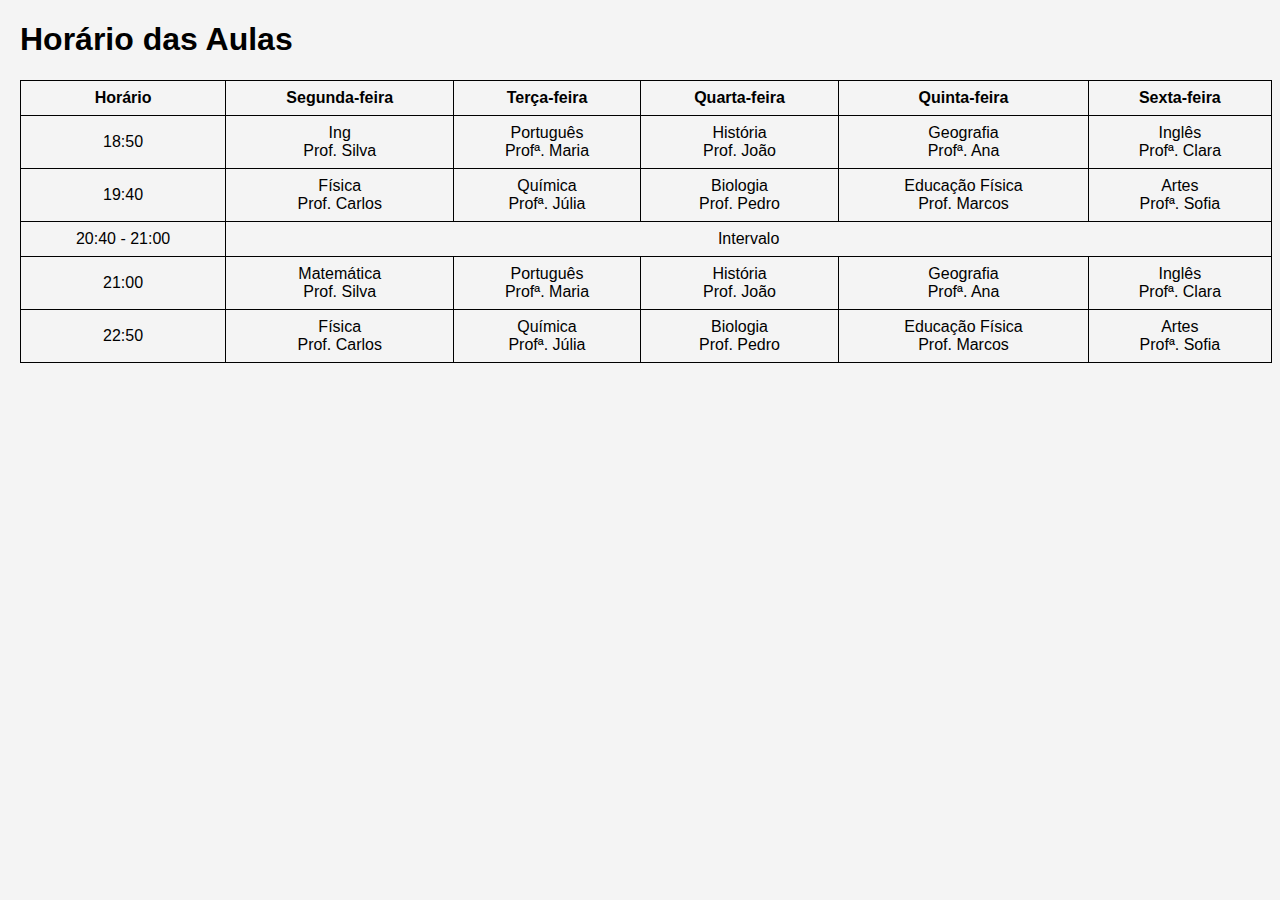
==== index.html @ 6f4c2bcb "start" ====
<!DOCTYPE html>
<html lang="pt-br">
<head>
    <meta charset="UTF-8">
    <meta name="viewport" content="width=device-width, initial-scale=1.0">
    <title>Horário das Aulas</title>
    <style>

        body {
            font-family: Arial, sans-serif;
            
            justify-content: center; /* Centraliza horizontalmente */
            margin-left: 20px;
            background-color: #f4f4f4;
        }
        table {
            width: 100%;
            border-collapse: collapse;
            margin: 0 auto;
        }
        th, td {
            border: 1px solid #000;
            padding: 8px;
            text-align: center;
        }
        th {
            background-color: #f4f4f4;
        }
    </style>
</head>
<body>
    <h1>Horário das Aulas</h1>
    <table>
        <thead>
            <tr>
                <th>Horário</th>
                <th>Segunda-feira</th>
                <th>Terça-feira</th>
                <th>Quarta-feira</th>
                <th>Quinta-feira</th>
                <th>Sexta-feira</th>
            </tr>
        </thead>
        <tbody>
            <tr>
                <td>18:50</td>
                <td>Ing<br>Prof. Silva</td>
                <td>Português<br>Profª. Maria</td>
                <td>História<br>Prof. João</td>
                <td>Geografia<br>Profª. Ana</td>
                <td>Inglês<br>Profª. Clara</td>
            </tr>
            <tr>
                <td>19:40</td>
                <td>Física<br>Prof. Carlos</td>
                <td>Química<br>Profª. Júlia</td>
                <td>Biologia<br>Prof. Pedro</td>
                <td>Educação Física<br>Prof. Marcos</td>
                <td>Artes<br>Profª. Sofia</td>
            </tr>
            <tr>
                <td>20:40 - 21:00</td>
                <td colspan="5">Intervalo</td>
            </tr>
            <tr>
                <td>21:00</td>
                <td>Matemática<br>Prof. Silva</td>
                <td>Português<br>Profª. Maria</td>
                <td>História<br>Prof. João</td>
                <td>Geografia<br>Profª. Ana</td>
                <td>Inglês<br>Profª. Clara</td>
            </tr>
            <tr>
                <td>22:50</td>
                <td>Física<br>Prof. Carlos</td>
                <td>Química<br>Profª. Júlia</td>
                <td>Biologia<br>Prof. Pedro</td>
                <td>Educação Física<br>Prof. Marcos</td>
                <td>Artes<br>Profª. Sofia</td>
            </tr>
        </tbody>
    </table>
</body>
</html>
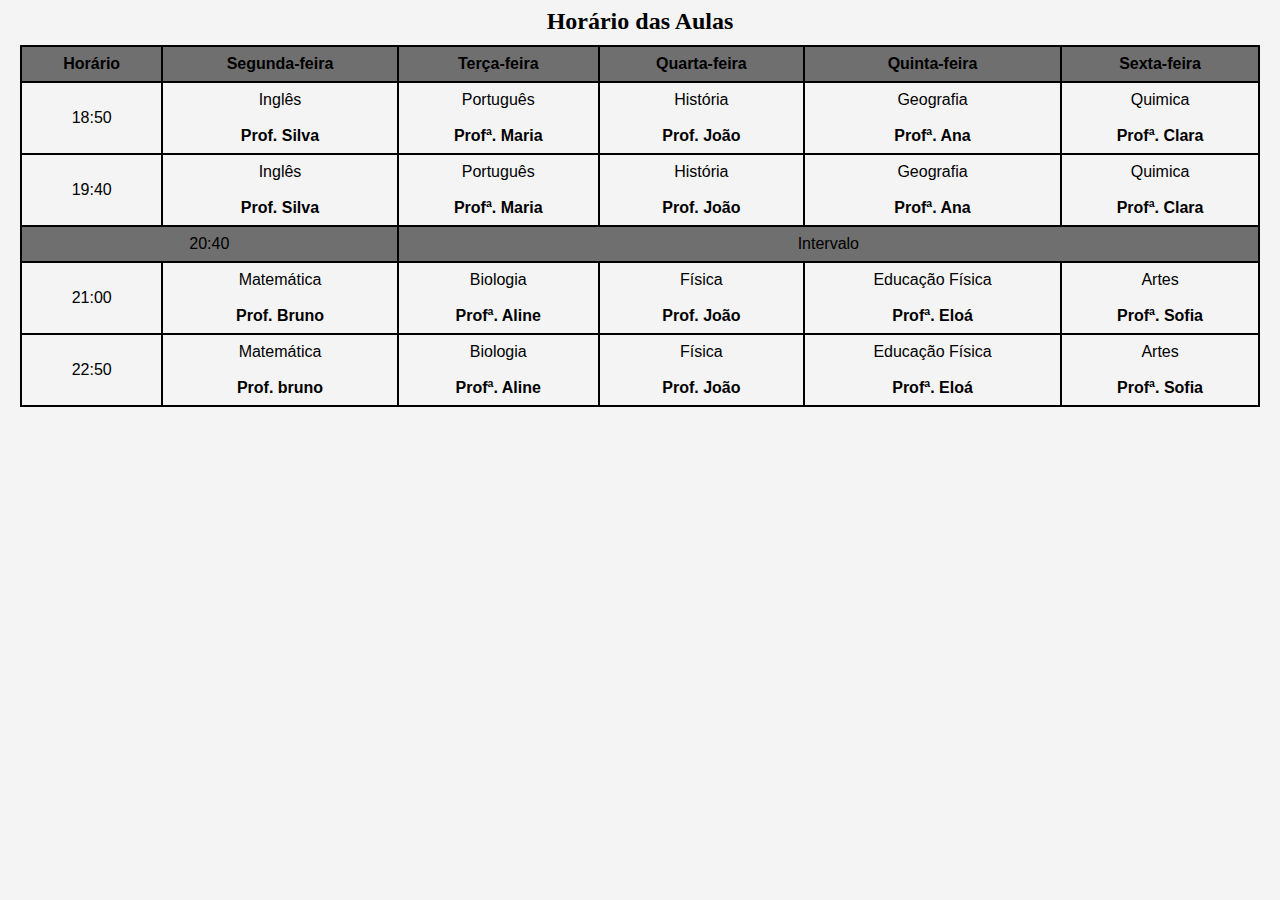
==== commit e563a72d: "start" ====
--- a/index.html
+++ b/index.html
@@ -8,77 +8,128 @@
 
         body {
             font-family: Arial, sans-serif;
-            
-            justify-content: center; /* Centraliza horizontalmente */
+            justify-content: center;
             margin-left: 20px;
+            margin-right: 20px;
             background-color: #f4f4f4;
         }
         table {
             width: 100%;
             border-collapse: collapse;
             margin: 0 auto;
+            
         }
+
+        caption {
+            font-family: Franklin Gothic Heavy Italic;
+            font-size: 1.5em;
+            font-weight: bold;
+            margin-bottom: 10px;
+        }
+
+
         th, td {
-            border: 1px solid #000;
+            border: 2px solid #000;
             padding: 8px;
             text-align: center;
+            /* Alinhamento de linha para Horizontal */
+
         }
+
         th {
-            background-color: #f4f4f4;
+            background-color: #0000008b;
         }
+
     </style>
 </head>
 <body>
-    <h1>Horário das Aulas</h1>
+    
     <table>
+        <!-- A tag <table> é usada para criar uma tabela.
+             Dentro dela, são definidas as linhas e colunas da tabela. -->
+
+        <caption>Horário das Aulas</caption>
+        <!-- A tag <caption> é usada para definir o título da tabela.
+             Neste caso, "Horário das Aulas" é o título da tabela. -->
         <thead>
+            <!-- A tag <thead> é usada para definir o cabeçalho da tabela.
+                 Geralmente, ela contém as linhas de título das colunas. -->
             <tr>
+                <!-- A tag <tr> define uma linha na tabela.
+                     Neste caso, é a linha do cabeçalho. -->
                 <th>Horário</th>
+                <!-- A tag <th> define uma célula de cabeçalho.
+                     O texto dentro dela é exibido em negrito e centralizado por padrão.
+                     Aqui, "Horário" é o título da primeira coluna. -->
                 <th>Segunda-feira</th>
+                <!-- Outra célula de cabeçalho, representando a coluna de segunda-feira. -->
                 <th>Terça-feira</th>
+                <!-- Célula de cabeçalho para a coluna de terça-feira. -->
                 <th>Quarta-feira</th>
+                <!-- Célula de cabeçalho para a coluna de quarta-feira. -->
                 <th>Quinta-feira</th>
+                <!-- Célula de cabeçalho para a coluna de quinta-feira. -->
                 <th>Sexta-feira</th>
+                <!-- Célula de cabeçalho para a coluna de sexta-feira. -->
             </tr>
+            <!-- Fim da linha do cabeçalho. -->
         </thead>
+        <!-- Fim do cabeçalho da tabela. -->
+
+        
         <tbody>
+            <!-- A tag <tbody> é usada para agrupar o corpo da tabela,
+                 onde ficam os dados principais (linhas e colunas). -->
             <tr>
+                <!-- A tag <tr> define uma linha na tabela.
+                     Neste caso, é uma linha de dados com informações sobre o horário e as disciplinas. -->
                 <td>18:50</td>
-                <td>Ing<br>Prof. Silva</td>
-                <td>Português<br>Profª. Maria</td>
-                <td>História<br>Prof. João</td>
-                <td>Geografia<br>Profª. Ana</td>
-                <td>Inglês<br>Profª. Clara</td>
+                <!-- A tag <td> define uma célula de dados dentro da linha.
+                     Aqui, "18:50" representa o horário da aula. -->
+    <td>Inglês<br><br><strong>Prof. Silva</strong></td>
+                <!-- Outra célula de dados, contendo a disciplina "Ing" (Inglês)
+                     e o nome do professor "Prof. Silva". O <br> insere uma quebra de linha. -->
+    <td>Português<br><br><strong>Profª. Maria</strong></td>
+                <!-- Célula de dados para a disciplina "Português" e a professora "Profª. Maria". -->
+    <td>História<br><br><strong>Prof. João</strong></td>
+                <!-- Célula de dados para a disciplina "História" e o professor "Prof. João". -->
+    <td>Geografia<br><br><strong>Profª. Ana</strong></td>
+                <!-- Célula de dados para a disciplina "Geografia" e a professora "Profª. Ana". -->
+    <td>Quimica<br><br><strong>Profª. Clara</strong></td>
+                <!-- Célula de dados para a disciplina "Química" e a professora "Profª. Clara". -->
+            </tr>
+            <!-- Fim da linha de dados. -->
+            <tr>
+                <td>19:40</td>
+                <td>Inglês<br><br><strong>Prof. Silva</strong></td>
+                <td>Português<br><br><b>Profª. Maria</b></td>
+                <td>História<br><br><strong>Prof. João</strong></td>
+                <td>Geografia<br><br><strong>Profª. Ana</strong></td>
+                <td>Quimica<br><br><strong>Profª. Clara</strong></td>
             </tr>
             <tr>
-                <td>19:40</td>
-                <td>Física<br>Prof. Carlos</td>
-                <td>Química<br>Profª. Júlia</td>
-                <td>Biologia<br>Prof. Pedro</td>
-                <td>Educação Física<br>Prof. Marcos</td>
-                <td>Artes<br>Profª. Sofia</td>
+                <td colspan="2" <span style="background-color: #0000008b;">20:40 </span></td>
+                <td colspan="5" <span style="background-color: #0000008b;">Intervalo</span></td>
             </tr>
-            <tr>
-                <td>20:40 - 21:00</td>
-                <td colspan="5">Intervalo</td>
-            </tr>
+
             <tr>
                 <td>21:00</td>
-                <td>Matemática<br>Prof. Silva</td>
-                <td>Português<br>Profª. Maria</td>
-                <td>História<br>Prof. João</td>
-                <td>Geografia<br>Profª. Ana</td>
-                <td>Inglês<br>Profª. Clara</td>
+                <td>Matemática<br><br><strong>Prof. Bruno</strong></td>
+                <td>Biologia<br><br><strong>Profª. Aline</strong></td>
+                <td>Física<br><br><strong>Prof. João</strong></td>
+                <td>Educação Física<br><br><strong>Profª. Eloá</strong></td>
+                <td>Artes<br><br><strong>Profª. Sofia</strong></td>
             </tr>
             <tr>
                 <td>22:50</td>
-                <td>Física<br>Prof. Carlos</td>
-                <td>Química<br>Profª. Júlia</td>
-                <td>Biologia<br>Prof. Pedro</td>
-                <td>Educação Física<br>Prof. Marcos</td>
-                <td>Artes<br>Profª. Sofia</td>
+                <td>Matemática<br><br><strong>Prof. bruno</strong></td>
+                <td>Biologia<br><br><strong>Profª. Aline</strong></td>
+                <td>Física<br><br><strong>Prof. João</strong></td>
+                <td>Educação Física<br><br><strong>Profª. Eloá</strong></td>
+                <td>Artes<br><br><strong>Profª. Sofia</strong></td>
             </tr>
         </tbody>
+        <!-- Fim do corpo da tabela. -->
     </table>
 </body>
 </html>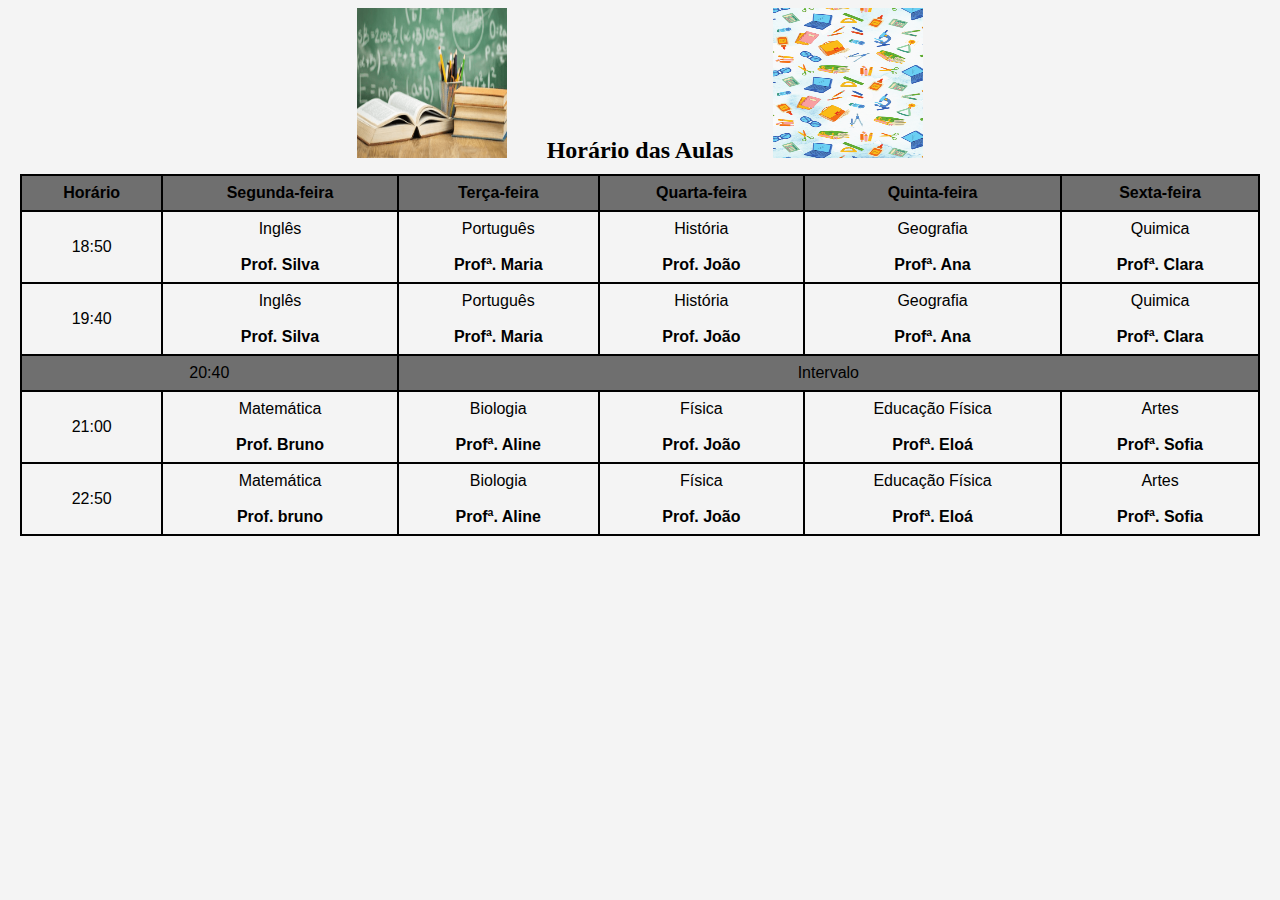
==== commit 95d71295: "atualização da tabela" ====
--- a/index.html
+++ b/index.html
@@ -13,42 +13,79 @@
             margin-right: 20px;
             background-color: #f4f4f4;
         }
+        .container {
+            display: flex;
+            justify-content: space-between;
+            /* Alinhamento de linha para Horizontal */
+            align-items: center;
+            width: 100%;
+            max-width: 1200px;
+            padding: 20px;
+            box-sizing: border-box;
+        }
+
+        .foto-esquerda  {
+            width: 150px;
+            height: 150px;
+            flex-shrink: 0;
+            /* Não permite que a imagem diminua de tamanho */
+            margin: 0 40px;
+            /* Espaçamento entre a imagem e o texto */
+        } 
+
+        .foto-direita {
+            width: 150px;
+            height: 150px;
+            flex-shrink: 0;
+            /* Não permite que a imagem diminua de tamanho */
+            margin: 0 40px;
+            /* Espaçamento entre a imagem e o texto */
+
+        }
+        
         table {
             width: 100%;
             border-collapse: collapse;
+            /* Remove a separação entre as células da tabela */
             margin: 0 auto;
+
+            
             
         }
-
+    
         caption {
+            /* Estilo do título da tabela */
+            
             font-family: Franklin Gothic Heavy Italic;
+            /* Fonte do título da tabela */
             font-size: 1.5em;
             font-weight: bold;
             margin-bottom: 10px;
+            /* Espaçamento entre o título e a tabela */
         }
-
 
         th, td {
             border: 2px solid #000;
             padding: 8px;
             text-align: center;
             /* Alinhamento de linha para Horizontal */
-
         }
+        
 
         th {
             background-color: #0000008b;
         }
 
+        
+
     </style>
 </head>
 <body>
-    
     <table>
         <!-- A tag <table> é usada para criar uma tabela.
              Dentro dela, são definidas as linhas e colunas da tabela. -->
 
-        <caption>Horário das Aulas</caption>
+        <caption><img src="img/escola01.png" alt="Foto Esquerda" class="foto-esquerda">Horário das Aulas<img src="img/escola02.png" alt="Foto Direita" class="foto-direita"></caption>
         <!-- A tag <caption> é usada para definir o título da tabela.
              Neste caso, "Horário das Aulas" é o título da tabela. -->
         <thead>
@@ -107,6 +144,7 @@
                 <td>Geografia<br><br><strong>Profª. Ana</strong></td>
                 <td>Quimica<br><br><strong>Profª. Clara</strong></td>
             </tr>
+    <div class="foto1">
             <tr>
                 <td colspan="2" <span style="background-color: #0000008b;">20:40 </span></td>
                 <td colspan="5" <span style="background-color: #0000008b;">Intervalo</span></td>
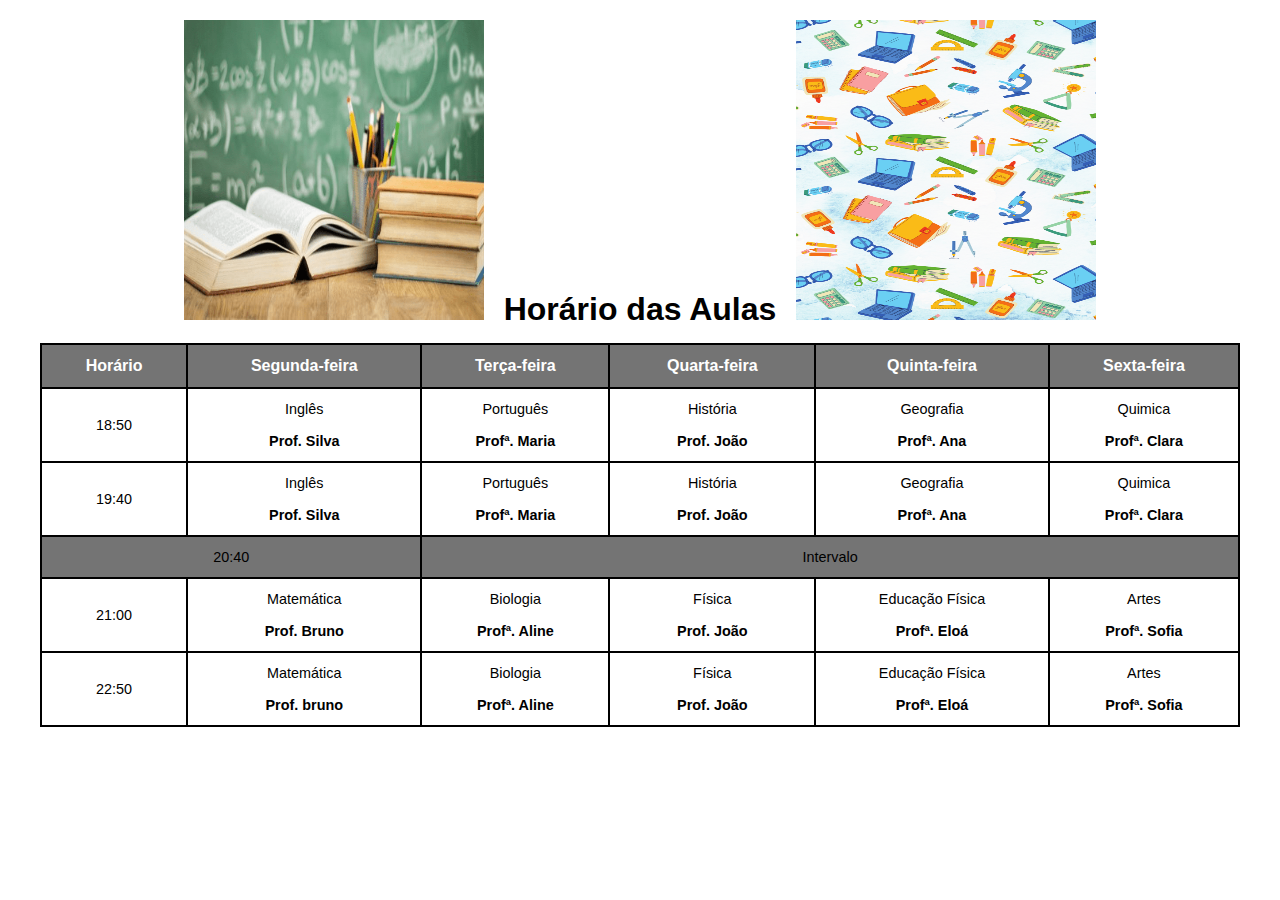
==== commit 933b2327: "Tonando a tabela resposíva para telas de desktops e telas pequenas" ====
--- a/index.html
+++ b/index.html
@@ -4,88 +4,15 @@
     <meta charset="UTF-8">
     <meta name="viewport" content="width=device-width, initial-scale=1.0">
     <title>Horário das Aulas</title>
-    <style>
-
-        body {
-            font-family: Arial, sans-serif;
-            justify-content: center;
-            margin-left: 20px;
-            margin-right: 20px;
-            background-color: #f4f4f4;
-        }
-        .container {
-            display: flex;
-            justify-content: space-between;
-            /* Alinhamento de linha para Horizontal */
-            align-items: center;
-            width: 100%;
-            max-width: 1200px;
-            padding: 20px;
-            box-sizing: border-box;
-        }
-
-        .foto-esquerda  {
-            width: 150px;
-            height: 150px;
-            flex-shrink: 0;
-            /* Não permite que a imagem diminua de tamanho */
-            margin: 0 40px;
-            /* Espaçamento entre a imagem e o texto */
-        } 
-
-        .foto-direita {
-            width: 150px;
-            height: 150px;
-            flex-shrink: 0;
-            /* Não permite que a imagem diminua de tamanho */
-            margin: 0 40px;
-            /* Espaçamento entre a imagem e o texto */
-
-        }
-        
-        table {
-            width: 100%;
-            border-collapse: collapse;
-            /* Remove a separação entre as células da tabela */
-            margin: 0 auto;
-
-            
-            
-        }
-    
-        caption {
-            /* Estilo do título da tabela */
-            
-            font-family: Franklin Gothic Heavy Italic;
-            /* Fonte do título da tabela */
-            font-size: 1.5em;
-            font-weight: bold;
-            margin-bottom: 10px;
-            /* Espaçamento entre o título e a tabela */
-        }
-
-        th, td {
-            border: 2px solid #000;
-            padding: 8px;
-            text-align: center;
-            /* Alinhamento de linha para Horizontal */
-        }
-        
-
-        th {
-            background-color: #0000008b;
-        }
-
-        
-
-    </style>
+    <link rel="stylesheet" href="modelo_resposivel/style.css">
+    <link rel="stylesheet" href="modelo_resposivel/modelo.css">
 </head>
 <body>
     <table>
         <!-- A tag <table> é usada para criar uma tabela.
              Dentro dela, são definidas as linhas e colunas da tabela. -->
 
-        <caption><img src="img/escola01.png" alt="Foto Esquerda" class="foto-esquerda">Horário das Aulas<img src="img/escola02.png" alt="Foto Direita" class="foto-direita"></caption>
+        <caption><img src="img/escola01.png" alt="Foto Esquerda" class="foto-esquerda" >Horário das Aulas<img src="img/escola02.png" alt="Foto Direita" class="foto-direita"></caption>
         <!-- A tag <caption> é usada para definir o título da tabela.
              Neste caso, "Horário das Aulas" é o título da tabela. -->
         <thead>
--- a/modelo_resposivel/style.css
+++ b/modelo_resposivel/style.css
@@ -0,0 +1,74 @@
+        /* Estilo para telas pequenas (responsividade) */
+    @media (max-width: 768px) { /* Aplica os estilos abaixo para telas com largura máxima de 768px */
+        table, thead, tbody, th, td, tr {
+            display: block; /* Exibe cada elemento da tabela como um bloco */
+        }
+
+        body {
+            font-family: Arial, sans-serif;
+            justify-content: center;
+            margin-left: 20px;
+            margin-right: 20px;
+            background-color: #f4f4f4;
+        }
+        .container {
+            display: flex;
+            justify-content: space-between;
+            /* Alinhamento de linha para Horizontal */
+            align-items: center;
+            width: 100%;
+            max-width: 1200px;
+            padding: 20px;
+            box-sizing: border-box;
+        }
+
+        .foto-esquerda {
+            height: 300px;
+            width: 300px;
+            max-width: 300px;
+            margin-right: 20px;
+        }
+
+        .foto-direita {
+            height: 300px;
+            width: 300px;
+            max-width: 300px;
+            margin-left: 20px;
+        }
+        
+        table {
+            width: 100%;
+            border-collapse: collapse;
+            /* Remove a separação entre as células da tabela */
+            margin: 0 auto;
+
+            
+            
+        }
+    
+        caption {
+            /* Estilo do título da tabela */
+            
+            font-family: Franklin Gothic Heavy Italic;
+            /* Fonte do título da tabela */
+            font-size: 1.5em;
+            font-weight: bold;
+            margin-bottom: 10px;
+            /* Espaçamento entre o título e a tabela */
+        }
+
+        th, td {
+            border: 2px solid #000;
+            padding: 8px;
+            text-align: center;
+            /* Alinhamento de linha para Horizontal */
+        }
+        
+
+        th {
+            background-color: #0000008b;
+        }
+
+    }   
+
+    --- a/modelo_resposivel/modelo.css
+++ b/modelo_resposivel/modelo.css
@@ -0,0 +1,54 @@
+/* Estilo para telas grandes (desktops) */
+@media (min-width: 769px) { /* Aplica os estilos abaixo para telas com largura mínima de 769px */
+    body {
+        font-family: Arial, sans-serif; /* Define a fonte padrão */
+        margin: 0 auto; /* Centraliza o conteúdo */
+        background-color: #ffffff; /* Define a cor de fundo */
+        max-width: 1200px; /* Define uma largura máxima para o conteúdo */
+    }
+
+
+    .foto-esquerda {
+        height: 300px;
+        width: 300px;
+        max-width: 300px;
+        margin-right: 20px;
+    }
+
+    .foto-direita {
+        height: 300px;
+        width: 300px;
+        max-width: 300px;
+        margin-left: 20px;
+    }
+
+    table {
+        width: 100%; /* A tabela ocupa toda a largura disponível */
+        border-collapse: collapse; /* Remove os espaços entre as bordas das células */
+        margin: 20px 0; /* Adiciona espaçamento acima e abaixo da tabela */
+    }
+
+    caption {
+        font-family: 'Franklin Gothic Heavy Italic', sans-serif; /* Define a fonte do título */
+        font-size: 2em; /* Aumenta o tamanho da fonte do título */
+        font-weight: bold; /* Deixa o título em negrito */
+        margin-bottom: 15px; /* Adiciona espaçamento entre o título e a tabela */
+        text-align: center; /* Centraliza o título */
+    }
+
+    th, td {
+        border: 2px solid #000; /* Define bordas pretas de 2px */
+        padding: 12px; /* Adiciona espaçamento interno às células */
+        text-align: center; /* Centraliza o texto */
+        font-size: 1em; /* Define o tamanho da fonte */
+    }
+
+    th {
+        background-color: #0000008b; /* Define a cor de fundo do cabeçalho */
+        color: #fff; /* Define a cor do texto do cabeçalho como branco */
+    }
+
+    td {
+        font-size: 0.9em; /* Define um tamanho de fonte menor para as células */
+    }
+}